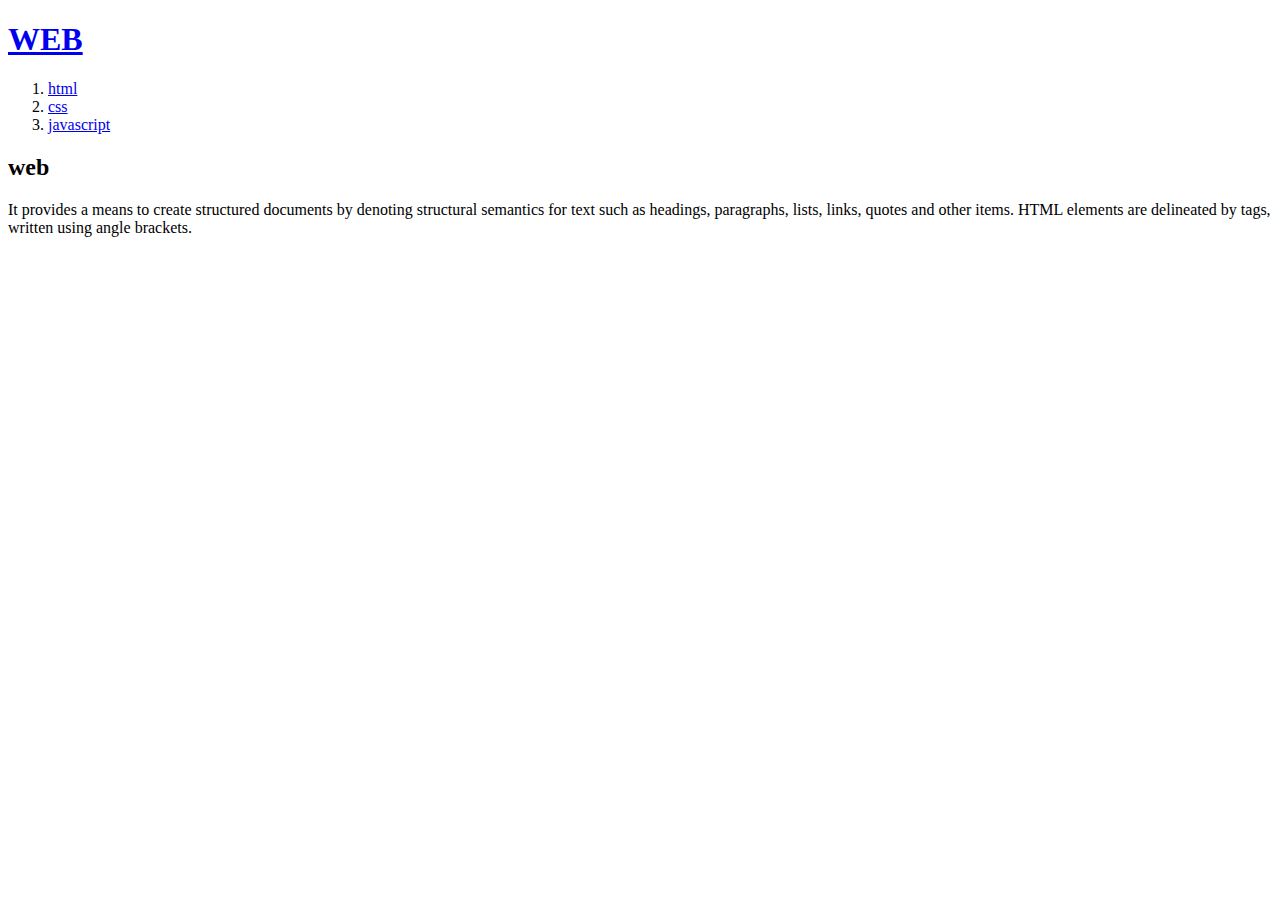
==== index.html @ 3669ca67 "Add files via upload" ====
<!doctype html>
<html>
<head>
<title>WEB1 - welcome</title>
<meta charset="utg-8">
</head>
<boby>
  <h1><a href="index.html">WEB</a></h1>
<ol>
  <li><a href="1.html">html</a></li>
  <li><a href="2.html">css</a></li>
  <li><a href="3.html">javascript</a></li>
</ol>

<h2>web</h2>
<p>
It provides a means to create structured documents by denoting structural semantics for text such as
headings, paragraphs, lists, links, quotes and other items. HTML elements are delineated by tags, written using angle brackets. </p>
</boby>
</html>
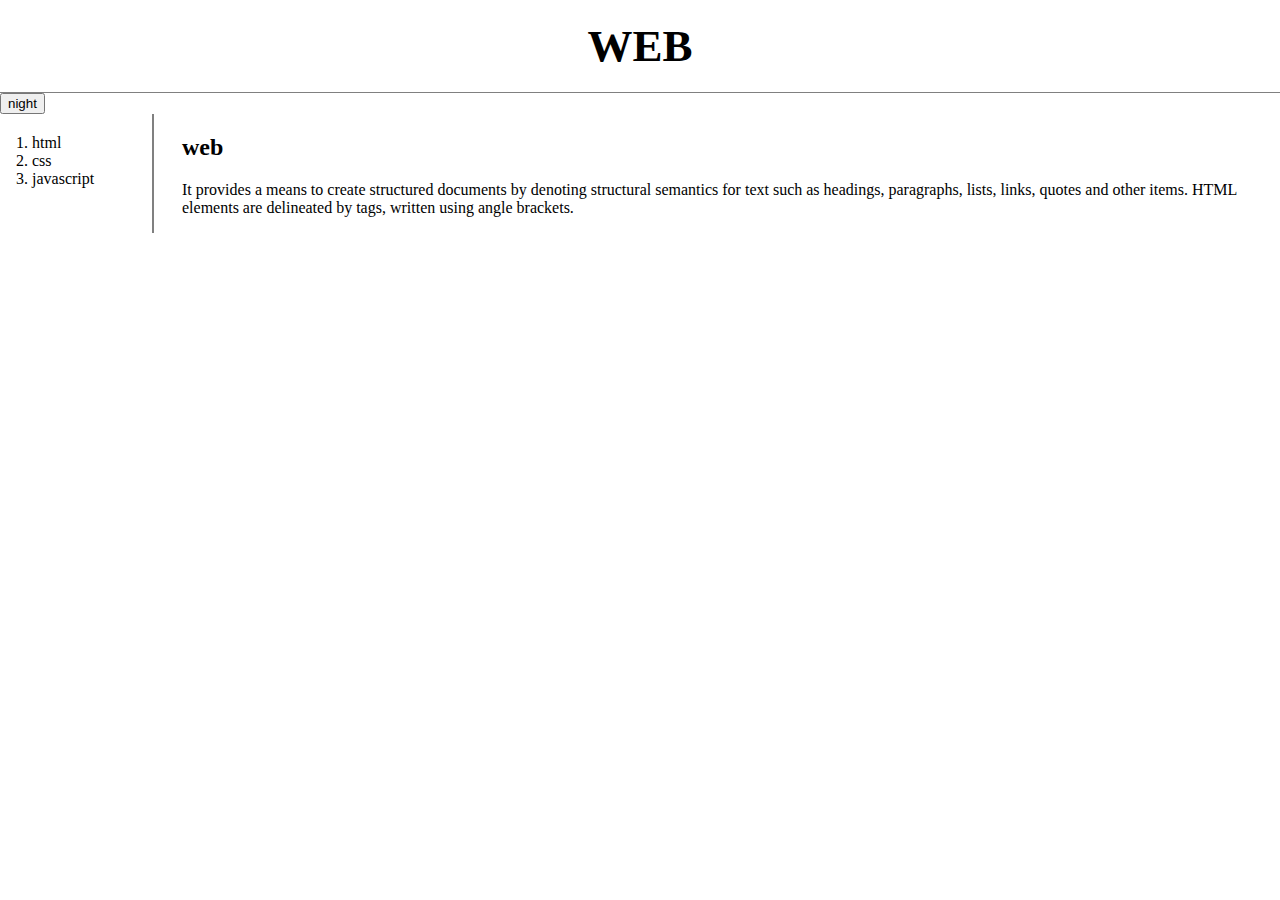
==== commit 6ef7656a: "업글3" ====
--- a/index.html
+++ b/index.html
@@ -2,19 +2,43 @@
 <html>
 <head>
 <title>WEB1 - welcome</title>
-<meta charset="utg-8">
+<meta charset="utf-8">
+<link rel="stylesheet" href="style.css">
+<script src="https://ajax.googleapis.com/ajax/libs/jquery/3.5.1/jquery.min.js"></script>
+<script src="color.js">
+</script>
+
 </head>
-<boby>
+<!-- Global site tag (gtag.js) - Google Analytics -->
+<script async src="https://www.googletagmanager.com/gtag/js?id=G-754CVPWJRP"></script>
+<script>
+  window.dataLayer = window.dataLayer || [];
+  function gtag(){dataLayer.push(arguments);}
+  gtag('js', new Date());
+
+  gtag('config', 'G-754CVPWJRP');
+</script>
+<body>
   <h1><a href="index.html">WEB</a></h1>
+
+  <input id="night-day2" type="button" value="night" onclick="
+  nightdayhandler(this);
+
+  ">
+
+<div id="grid">
 <ol>
   <li><a href="1.html">html</a></li>
   <li><a href="2.html">css</a></li>
   <li><a href="3.html">javascript</a></li>
 </ol>
-
+<div id="article">
 <h2>web</h2>
 <p>
 It provides a means to create structured documents by denoting structural semantics for text such as
-headings, paragraphs, lists, links, quotes and other items. HTML elements are delineated by tags, written using angle brackets. </p>
-</boby>
+headings, paragraphs, lists, links, quotes and other items. HTML elements are delineated by tags, written using angle brackets.
+</p>
+</div>
+</div>
+</body>
 </html>
--- a/style.css
+++ b/style.css
@@ -0,0 +1,41 @@
+a {
+  color:black;
+  text-decoration: none;
+}
+
+h1{
+  font-size:45px;
+  text-align: center;
+  border-bottom:1px solid gray;
+  margin:0px;
+  padding:20px;
+}
+ol{
+  border-right:2px solid gray;
+  width:100px;
+  margin:0px;
+  padding:20px;
+}
+body{
+  margin:0px;
+}
+#grid{
+  display: grid;
+  grid-template-columns: 150px 1fr;
+}
+#grid ol{
+  padding-left:32px;
+}
+#grid #article{
+  padding-left: 32px;
+}
+@media(max-width:800px){
+  #grid{
+    display: block;
+  }
+    ol{
+      border-right:none;
+    }
+    h1{
+  border-bottom:none;
+}
